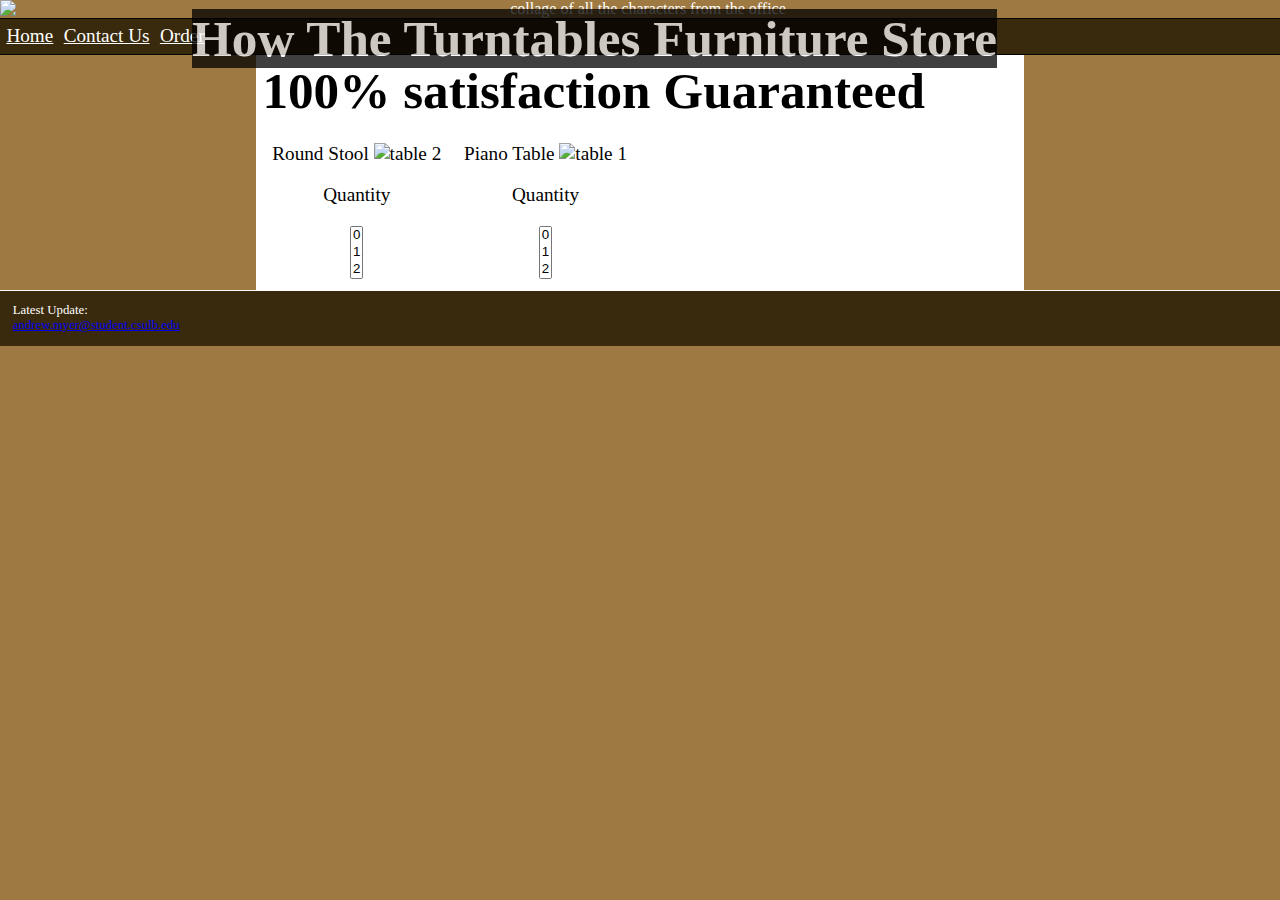
==== order.html @ cecddf2c "figuring out this order form" ====
<!DOCTYPE html>
<html lang="en">

<head>
  <meta charset="utf-8">
  <title>How The Turntables Furniture Store</title>
   <meta name="viewport" content="width=device-width, initial-scale=1.0">
  <link rel="stylesheet" href="style.css">
  <script src="order.js"></script>
</head>
<body>
<div class="header">
  <img src="images/banner.jpg" class="hp"  alt="collage of all the characters from the office">
  <div class="banner-title">
    <h1>
      How The Turntables Furniture Store
    </h1>
  </div>
  </div>

    <div id="nav">
    <ul>
    <li><a href='furniture.html'>Home</a><li>
    <li><a href='contact.html'>Contact Us</a><li>
    <li><a href='order.html'>Order</a><li>
    </ul>
    </div>
    <div class="row">
    <div class="leftcolumn">
      <br>
    </div>
      <div class="centercolumn">
        <h1>100% satisfaction Guaranteed</h1>
        <p></p>
        <form>
          <div class="row">
            <div class="inventory-item">
              <label for="select1">Round Stool</label>
              <img src="images/t2.jpeg" class="checkbox-image" alt="table 2">
              <p>Quantity</p>
              <select size=3 name="select1" id="select1">
              <option>0</option>
              <option>1</option>
              <option>2</option>
              <option>3</option>
            </select>
            </div>
            <div class="inventory-item">
              <label for="select2">Piano Table</label>
              <img src="images/t1.JPG" class="checkbox-image" alt="table 1">
              <p>Quantity</p>
              <select size=3 name="select2" id="select2">
              <option>0</option>
              <option>1</option>
              <option>2</option>
              <option>3</option>
            </select>
          </div>
        </div>
        </form>
      </div>
      <div class="rightcolumn">
        <br>
      </div>
  </div>
  <div id="footer">
    Latest Update: <!--#echo var="LAST_MODIFIED"-->
    <br>
    <a href=mailto:andrew.myer@student.csulb.edu >andrew.myer@student.csulb.edu</a>
  </div>
</body>
</html>
---- style.css ----
body,
	html {
		margin:0;
		padding:0;
		background-color: #9e7a42;
		/*background-image: url(images/tlm.png);*/
		background-size: 20%;
		background-repeat: repeat;

	}
	#wrap {
		width:70%;
		margin:0 auto;
		background:#ffe92b;
	}
	.banner-title
	{
		position: absolute;
		left:15%;
		top:50%;
		background-color: black;
		 opacity: 0.75;
	}
	.header {
		position: relative;
    text-align: center;
    color: white;
	}
  .hp{
    width: 100%;
    height: 100%;
		display: block;
  }
	h1 {
      font-size: 4vw;
	    margin:0;
    }
	#nav {
    border-top:solid .1vw;
    border-bottom:solid .1vw;
		padding:.5% .5%;
		background:#3a2a0d;

	}
	#nav ul {
		margin:0;
		padding:0;
		list-style:none;

	}
	#nav li {
		display:inline;
		margin:0;
		padding:0;
		color: white;
	}
	#nav a {
		color: white;
		font-size: 1.5vw;
		margin-right: .5vw;
	}
  .leftcolumn {
    float: left;
    width: 20%;
    background-image: url("tlm.png");
    background-size: 100%;
}
.centercolumn {
  float: left;
  width: 59%;
	padding: .5%;
	background-color: white;
}
.textbox
{
	width:96%;
	background-color:#3a2a0d;
	padding: 2%;
	color: white;
}
.centercolumn {
	font-size: 1.5vw;
	color: black;
}
.centercolumn h2{
	font-size: 1.5vw;
}
.rightcolumn {
  float: left;
  width: 20%;
  background-image: url("tlm.png");
}

/* Clear floats after the columns */
.row:after {
    content: "";
    display: table;
    clear: both;
}
	#footer {
    border-top: solid .1vw;
		clear:both;
		padding:1% 1%;
		background:#3a2a0d;
		color:white;
	}

	#footer p
  {
		color: white;
		font-size: 1vw;
  }
  #footer
  {
		color: white;
		font-size: 1vw;
  }

	* html #footer {
		width:100%;
	}
	.catalog_image{
		float: left;
		width:19.8%;
		height:10%;
	}
	.store_image{
		width:100%;
		height:10%;
	}
	.checkbox-image{
		width:100%;
		height:10%;
	}
	.inventory-item{
		width: 24%;
		margin: .5%;
		text-align: center;
		float: left;
	}
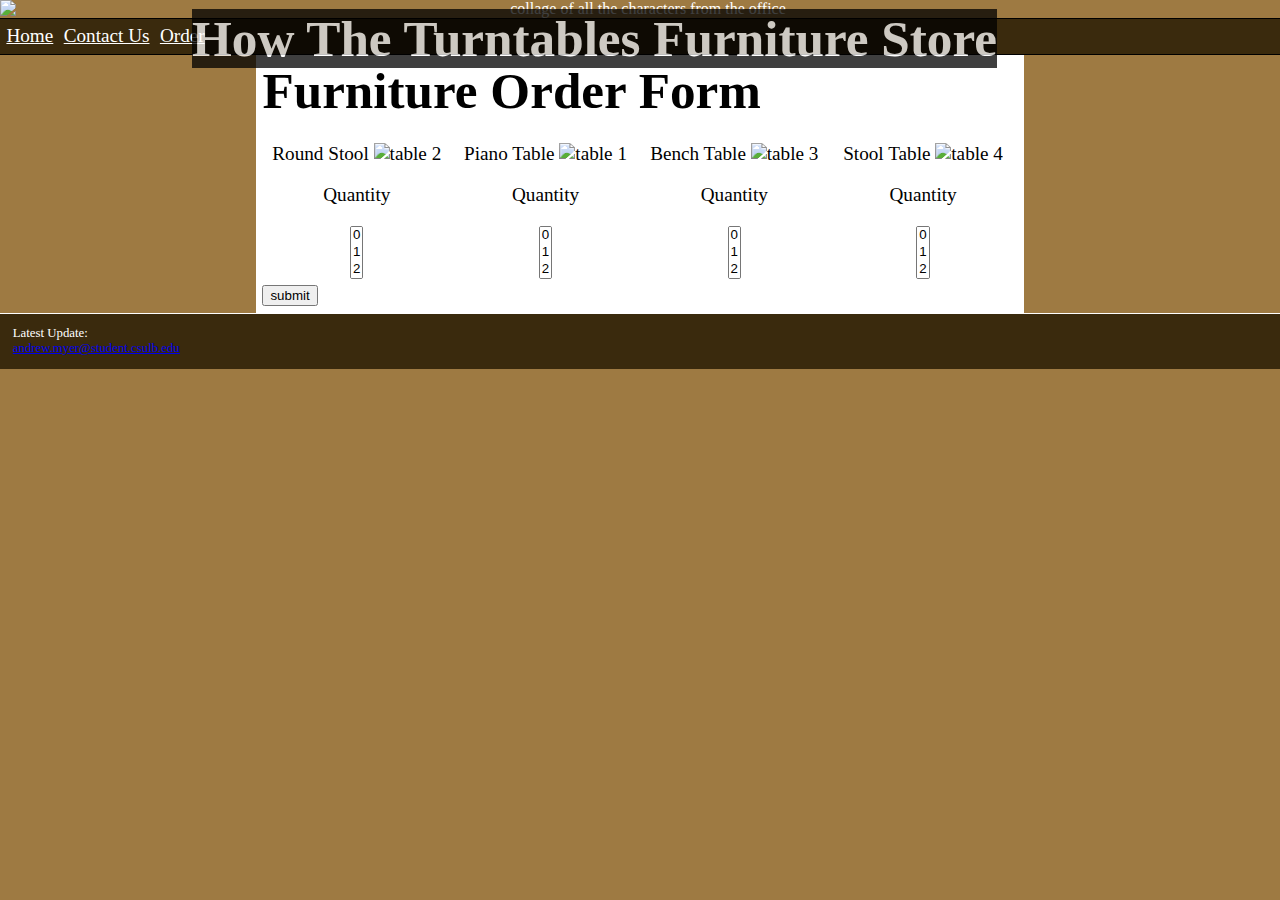
==== commit a4cac79c: "good enough to trun in, gonna work more tomorrow" ====
--- a/order.html
+++ b/order.html
@@ -30,33 +30,56 @@
       <br>
     </div>
       <div class="centercolumn">
-        <h1>100% satisfaction Guaranteed</h1>
+        <h1>Furniture Order Form</h1>
         <p></p>
-        <form>
+        <form method="get" action="xx" id="mainForm" onsubmit="return formQuantity()">
           <div class="row">
             <div class="inventory-item">
               <label for="select1">Round Stool</label>
               <img src="images/t2.jpeg" class="checkbox-image" alt="table 2">
               <p>Quantity</p>
-              <select size=3 name="select1" id="select1">
-              <option>0</option>
-              <option>1</option>
-              <option>2</option>
-              <option>3</option>
+              <select size=3 name="select1" id="select1" class="selects">
+                <option value="0">0</option>
+                <option value="1">1</option>
+                <option value="2">2</option>
+                <option value="3">3</option>
             </select>
             </div>
             <div class="inventory-item">
               <label for="select2">Piano Table</label>
               <img src="images/t1.JPG" class="checkbox-image" alt="table 1">
               <p>Quantity</p>
-              <select size=3 name="select2" id="select2">
-              <option>0</option>
-              <option>1</option>
-              <option>2</option>
-              <option>3</option>
+              <select size=3 name="select2" id="select2" class="selects">
+              <option value="0">0</option>
+              <option value="1">1</option>
+              <option value="2">2</option>
+              <option value="3">3</option>
             </select>
           </div>
+          <div class="inventory-item">
+            <label for="select2">Bench Table</label>
+            <img src="images/t3.jpg" class="checkbox-image" alt="table 3">
+            <p>Quantity</p>
+            <select size=3 name="select3" id="select3" class="selects">
+              <option value="0">0</option>
+              <option value="1">1</option>
+              <option value="2">2</option>
+              <option value="3">3</option>
+          </select>
         </div>
+        <div class="inventory-item">
+          <label for="select2">Stool Table</label>
+          <img src="images/t4.jpg" class="checkbox-image" alt="table 4">
+          <p>Quantity</p>
+          <select size=3 name="select4" id="select4" class="selects">
+            <option value="0">0</option>
+            <option value="1">1</option>
+            <option value="2">2</option>
+            <option value="3">3</option>
+        </select>
+      </div>
+        </div>
+        <button type="submit" name="submit">submit</button>
         </form>
       </div>
       <div class="rightcolumn">
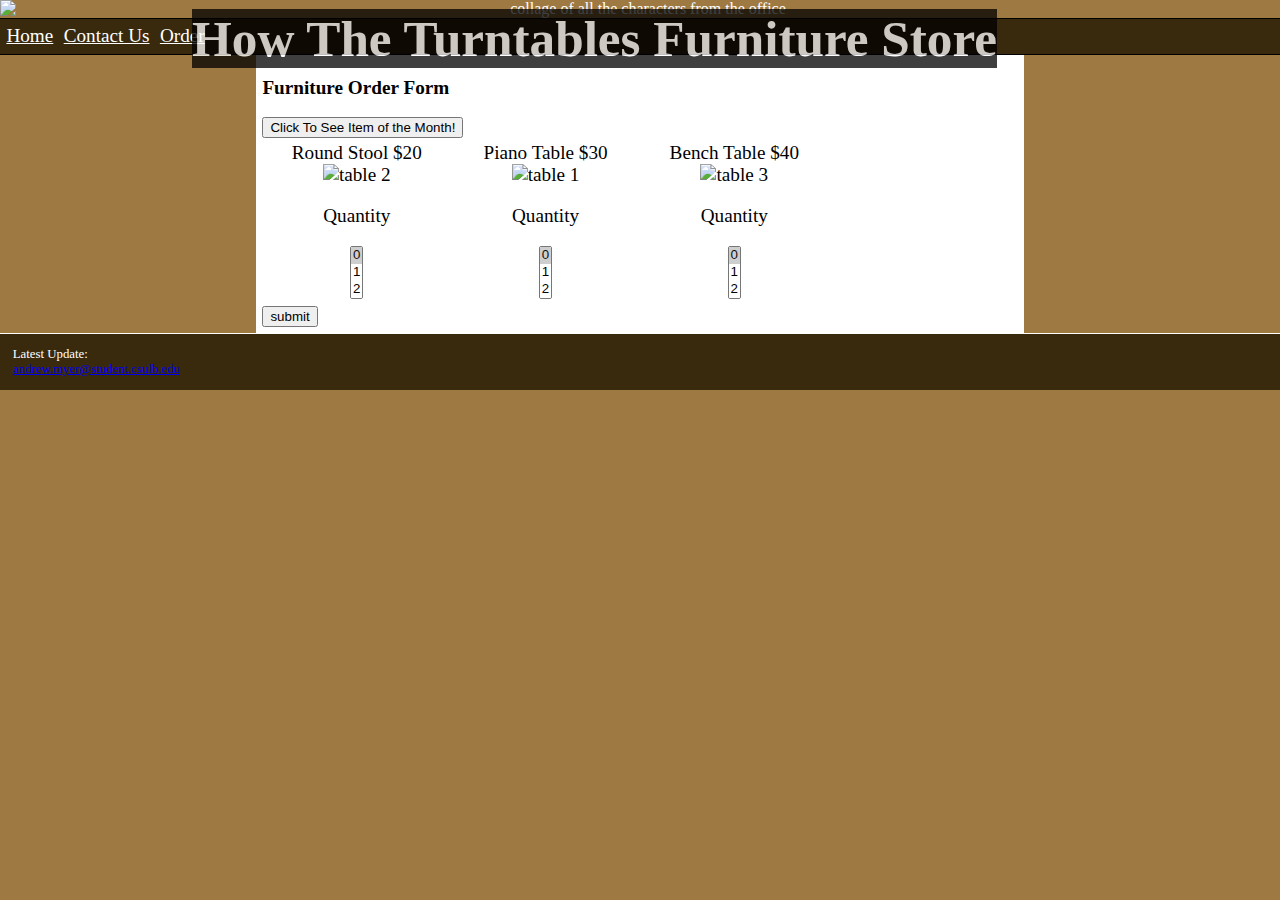
==== commit d14b63d4: "meets all the hoops" ====
--- a/order.html
+++ b/order.html
@@ -30,49 +30,49 @@
       <br>
     </div>
       <div class="centercolumn">
-        <h1>Furniture Order Form</h1>
-        <p></p>
+        <h2>Furniture Order Form</h2>
+        <button onclick="showMonthlySale()">Click To See Item of the Month!</button>
         <form method="get" action="xx" id="mainForm" onsubmit="return formQuantity()">
           <div class="row">
             <div class="inventory-item">
-              <label for="select1">Round Stool</label>
+              <label for="select1">Round Stool $20</label>
               <img src="images/t2.jpeg" class="checkbox-image" alt="table 2">
               <p>Quantity</p>
               <select size=3 name="select1" id="select1" class="selects">
-                <option value="0">0</option>
+                <option selected="selected" value="0">0</option>
                 <option value="1">1</option>
                 <option value="2">2</option>
                 <option value="3">3</option>
             </select>
             </div>
             <div class="inventory-item">
-              <label for="select2">Piano Table</label>
+              <label for="select2">Piano Table $30</label>
               <img src="images/t1.JPG" class="checkbox-image" alt="table 1">
               <p>Quantity</p>
               <select size=3 name="select2" id="select2" class="selects">
-              <option value="0">0</option>
+              <option selected="selected" value="0">0</option>
               <option value="1">1</option>
               <option value="2">2</option>
               <option value="3">3</option>
             </select>
           </div>
           <div class="inventory-item">
-            <label for="select2">Bench Table</label>
+            <label for="select2">Bench Table $40</label>
             <img src="images/t3.jpg" class="checkbox-image" alt="table 3">
             <p>Quantity</p>
             <select size=3 name="select3" id="select3" class="selects">
-              <option value="0">0</option>
+              <option selected="selected" value="0">0</option>
               <option value="1">1</option>
               <option value="2">2</option>
               <option value="3">3</option>
           </select>
         </div>
-        <div class="inventory-item">
-          <label for="select2">Stool Table</label>
+        <div class="inventory-item" id="inventory-item4" style="display: none;">
+          <label for="select2">Stool Table $10</label>
           <img src="images/t4.jpg" class="checkbox-image" alt="table 4">
           <p>Quantity</p>
           <select size=3 name="select4" id="select4" class="selects">
-            <option value="0">0</option>
+            <option selected="selected" value="0">0</option>
             <option value="1">1</option>
             <option value="2">2</option>
             <option value="3">3</option>
